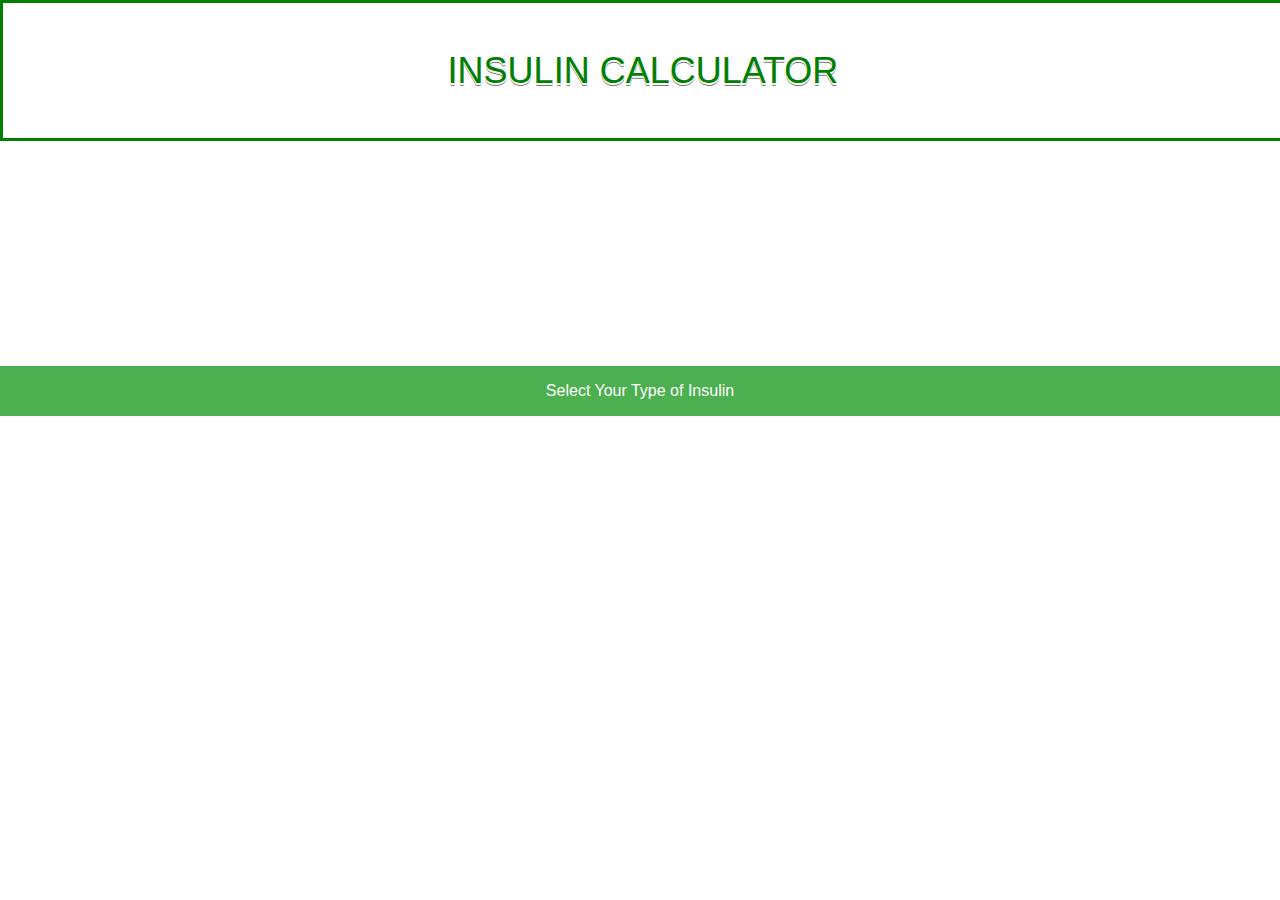
==== Webpage/web/index.html @ 70e994a3 "two projects separated" ====
<html>
  <head>
      <link rel="stylesheet" type="text/css" href="style.css">
      <meta content="text/html;charset=utf-8" http-equiv="Content-Type">
      <meta name="viewport" content="width=device-width, initial-scale=1">
      <meta name="charset" content="utf-8">
      <title>Insulin Calculator</title>
  </head>
  <body>
      <div id="title">
        <p>Insulin Calculator</p>
      </div>

      </div>
      <div class="dropdown">
          <button onclick="myFunction()" class="dropbtn">Select Your Type of Insulin</button>
          <div id="myDropdown" class="dropdown-content">
              <button onclick="chooseType('div1')" class="dropdown-button" href="#">Mealtime Insulin Dose - Standard Insulin Sensitivity</button>
              <button onclick="chooseType('div2')" class="dropdown-button" href="#">Mealtime Insulin Dose - Personal Insulin Sensitivity</button>
              <button onclick="chooseType('div3')" class="dropdown-button" href="#">Background Insulin Dose</button>
          </div>
      </div>
      
      <div id="testDiv" class="test">
        <p>Meal Time Insulin Dose</p>
        <div class="formulary-div">
          <form action="mealtimeInsulinDose.jsp" method="get">

            <ul>
              <li>Total Grams of Carbohydrates in the Meal: <input type="number" id="1_1" name="1_1" min="60" max="120"></li>
              <li>Total Grams Processed by 1 unit of rapid acting insulin: <input type="number" value="12" id="1_2" name="1_2" min="10" max="15"></li>
              <li>Actual blood sugar level measured before the meal: <input type="number" id="1_3" name="1_3" min="120" max="250"></li>
              <li>Target blood sugar before the meal: <input type="number" id="1_4" name="1_4" min="80" max="120"></li>
              <li>Individual Sensitivity: <input type="number" id="1_5" name="1_5" value ="50" min="15" max="100"></li>
            </ul>

            <button class="drop-submit-button" name="action" value="calculateInsuline" type="submit">Calculate Insuline</button>

          </form>
        </div>
        
      </div>

      <div id="testDiv2" class="test">
        <p>Background Insulin Dose</p>
        <div class="formulary-div">
          <form action="backgroundInsulinDose.jsp" method="get">

            <ul>
              <li>Weight in kilograms: <input type="number" id="3_1" name="3_1" min="60" max="120"></li>
            </ul>

            <button class="drop-submit-button" name="action" value="calculateInsuline" type="submit">Calculate Insuline</button>

          </form>
        </div>
        
      </div>

       <div id="testDiv3" class="test">
        <p>Personal Sensitivity To Insulin</p>
        <div class="formulary-div">
          <form action="personalSensitivityToInsulin.jsp" method="get">

            <ul>
              <li>Today's Physical Activity Level <input type="number" id="2_1" name="2_1" min="0" max="10"></li>
              <li>Number of Samples of Physical Activity Level in Some Day <input type="number" id="2_2" name="2_2" min="0" max="10"></li>
              <li>Samples of Drops in Blood Sugar  <input type="number" id="2_3" name="2_3" min="15" max="100"></li>
            </ul>

            <button class="drop-submit-button" name="action" value="calculateInsuline" type="submit">Calculate Sensitivity</button>

          </form>
        </div>
        
      </div>



      <script>

      /* When the user clicks on the button, 
      toggle between hiding and showing the dropdown content */
      function myFunction() {
          document.getElementById("myDropdown").classList.toggle("show");
      }

      function chooseType(type){

          document.getElementById("testDiv").classList.remove('show');
          document.getElementById("testDiv2").classList.remove('show');
          document.getElementById("testDiv3").classList.remove('show');

          if(type=="div1"){
            document.getElementById("testDiv").classList.toggle('show');
            document.getElementById("myDropdown").classList.remove("show");
          }else if(type=="div2"){
            document.getElementById("testDiv2").classList.toggle('show');
            document.getElementById("myDropdown").classList.remove("show");
          }else if(type=="div3"){
            document.getElementById("testDiv3").classList.toggle('show');
            document.getElementById("myDropdown").classList.remove("show");
          }

      }

      // Close the dropdown menu if the user clicks outside of it
      window.onclick = function(event) {
        if (!event.target.matches('.dropbtn')) {

          var dropdowns = document.getElementsByClassName("dropdown-content");
          var i;
          for (i = 0; i < dropdowns.length; i++) {
            var openDropdown = dropdowns[i];
            if (openDropdown.classList.contains('show')) {
                testFunction();
                openDropdown.classList.remove('show');
            }
          }
        }
      }
      </script>

  </body>
</html>
---- Webpage/web/style.css ----
*{
    margin: 0 auto;
}

#title{
    width:100%;
    height: 15%;
    border-style: solid;
    border-color:green;
}

#title p{
    text-align:center;
     position: relative;
     top: 50%;
     transform: translateY(-50%);

     color: #343434;
    font-weight: normal;
    font-family: 'Ultra', sans-serif;   
    font-size: 36px;
    line-height: 42px;
    text-transform: uppercase;
    text-shadow: 0 2px white, 0 3px #777;
    color:green;

}

.dropbtn {
    background-color: #4CAF50;
    color: white;
    padding: 16px;
    font-size: 16px;
    border: none;
    cursor: pointer;
    width:100%;
}

.dropdown-button{
    background-color: white;
    color: white;
    padding: 16px;
    font-size: 16px;
    border: none;
    cursor: pointer;
    width:100%;
}

/* Dropdown button on hover & focus */
.dropbtn:hover, .dropbtn:focus {
    background-color: #3e8e41;
}

/* The container <div> - needed to position the dropdown content */
.dropdown {
    position: relative;
    display: inline-block;
    width:100%;
    top:25%;
}

/* Dropdown Content (Hidden by Default) */
.dropdown-content {
    display: none;
    position: absolute;
    background-color: #f9f9f9;
    min-width: 160px;
    box-shadow: 0px 8px 16px 0px rgba(0,0,0,0.2);
    z-index: 1;
    text-align: center;
}

.test{
    display:none;
    margin: 0 auto;
    width:100%;

}

.test p{
    margin-top:2.5%;
    text-align:center;
     position: relative;
     top: 50%;
     transform: translateY(-50%);


     color: green;
    font-size: 26px;
    line-height: 40px;
    font-weight: bold;
    font-family: 'Hammersmith One', sans-serif;
}

.formulary-div{
    margin:0 auto;
}

.test ul{
    padding-top:2%;
    padding-bottom:1%;
    list-style: none;
    border-style: solid;
    border-color:green;
    text-align: center;
}

.test li{
    font-size:20px;
    margin: 0px 0px 15px 0px;
}

.drop-submit-button{
    margin-top:5px;
    width:50%;
    font-size:30px;
    border-radius:5px;
    background-color: white;
    border-color:green;
    position: absolute; 
    left: 0; 
    right: 0; 
    margin-left: auto; 
    margin-right: auto;
}



/* Links inside the dropdown */
.dropdown-content button {
    color: black;
    text-decoration: none;
    display: block;
}

/* Change color of dropdown links on hover */
.dropdown-content a:hover {background-color: #f1f1f1}

/* Show the dropdown menu (use JS to add this class to the .dropdown-content container when the user clicks on the dropdown button) */
.show {
    width:100%;
    display:block;
}
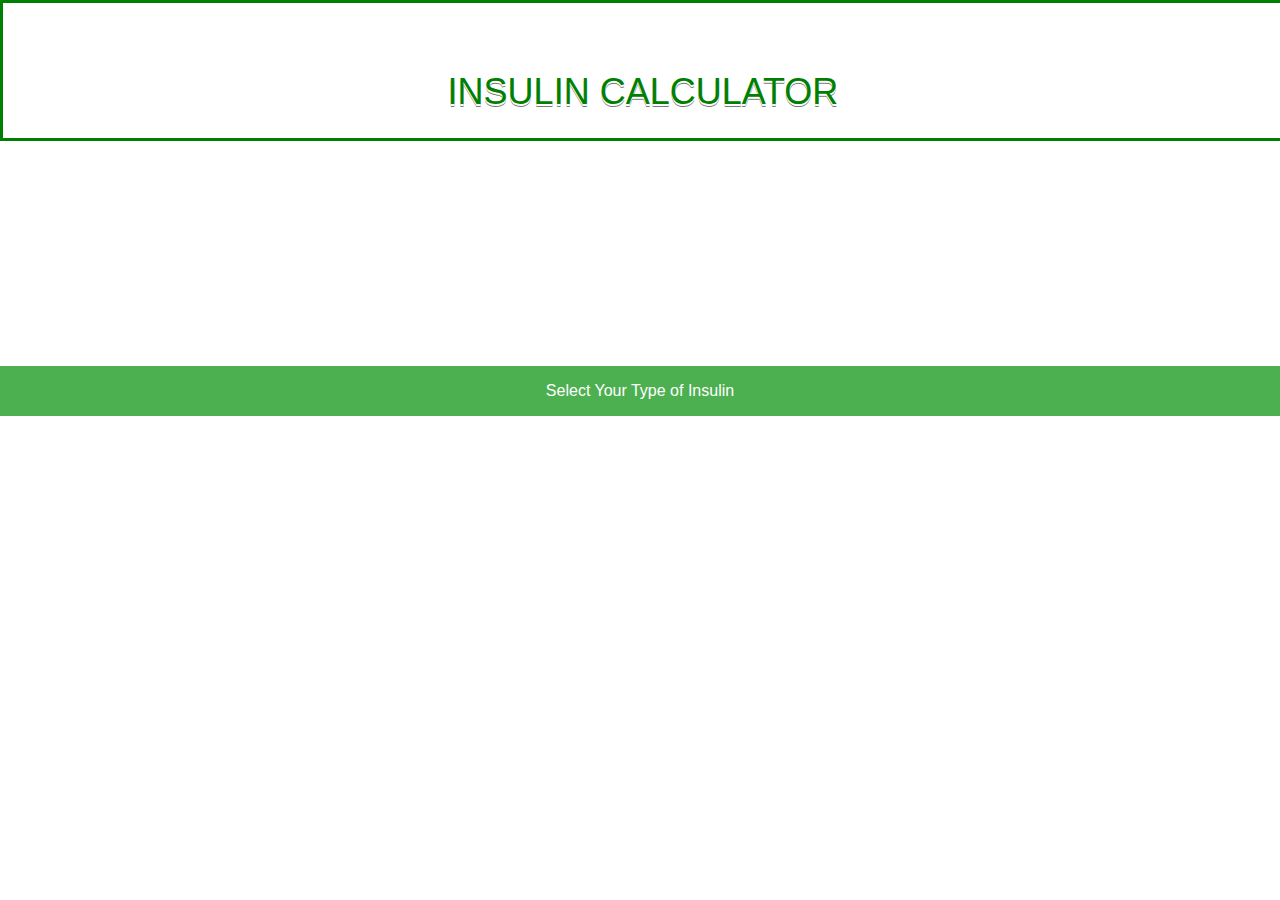
==== commit 5212a4ea: "new initial interface" ====
--- a/Webpage/web/index.html
+++ b/Webpage/web/index.html
@@ -4,6 +4,7 @@
       <meta content="text/html;charset=utf-8" http-equiv="Content-Type">
       <meta name="viewport" content="width=device-width, initial-scale=1">
       <meta name="charset" content="utf-8">
+      <script src="jquery-3.2.1.min.js"></script>
       <title>Insulin Calculator</title>
   </head>
   <body>
@@ -27,11 +28,11 @@
           <form action="mealtimeInsulinDose.jsp" method="get">
 
             <ul>
-              <li>Total Grams of Carbohydrates in the Meal: <input type="number" id="1_1" name="1_1" min="60" max="120"></li>
-              <li>Total Grams Processed by 1 unit of rapid acting insulin: <input type="number" value="12" id="1_2" name="1_2" min="10" max="15"></li>
-              <li>Actual blood sugar level measured before the meal: <input type="number" id="1_3" name="1_3" min="120" max="250"></li>
-              <li>Target blood sugar before the meal: <input type="number" id="1_4" name="1_4" min="80" max="120"></li>
-              <li>Individual Sensitivity: <input type="number" id="1_5" name="1_5" value ="50" min="15" max="100"></li>
+              <li class="titles">Total Grams of Carbohydrates in the Meal: <input type="number" id="input1_1" name="input1_1" min="60" max="120"></li>
+              <li class="titles">Total Grams Processed by 1 unit of rapid acting insulin: <input type="number" value="12" id="input1_2" name="input1_2" min="10" max="15"></li>
+              <li class="titles">Actual blood sugar level measured before the meal: <input type="number" id="input1_3" name="input1_3" min="120" max="250"></li>
+              <li class="titles">Target blood sugar before the meal: <input type="number" id="input1_4" name="input1_4" min="80" max="120"></li>
+              <li class="titles">Individual Sensitivity: <input type="number" id="input1_5" name="input1_5" value ="50" min="15" max="100"></li>
             </ul>
 
             <button class="drop-submit-button" name="action" value="calculateInsuline" type="submit">Calculate Insuline</button>
@@ -47,7 +48,7 @@
           <form action="backgroundInsulinDose.jsp" method="get">
 
             <ul>
-              <li>Weight in kilograms: <input type="number" id="3_1" name="3_1" min="60" max="120"></li>
+              <li class="titles">Weight in kilograms: <input type="number" id="input3_1" name="input3_1" min="60" max="120"></li>
             </ul>
 
             <button class="drop-submit-button" name="action" value="calculateInsuline" type="submit">Calculate Insuline</button>
@@ -62,22 +63,38 @@
         <div class="formulary-div">
           <form action="personalSensitivityToInsulin.jsp" method="get">
 
-            <ul>
-              <li>Today's Physical Activity Level <input type="number" id="2_1" name="2_1" min="0" max="10"></li>
-              <li>Number of Samples of Physical Activity Level in Some Day <input type="number" id="2_2" name="2_2" min="0" max="10"></li>
-              <li>Samples of Drops in Blood Sugar  <input type="number" id="2_3" name="2_3" min="15" max="100"></li>
-            </ul>
+            <p id="physic_title">Today's Physical Activity Level <input type="number" id="input2_1" name="input2_1" min="0" max="10"></li>
+            <p class="titles" id="plevel">Physical Activity Level</p> <!--<input type="number" id="input2_2" name="input2_2" min="0" max="10"></li>-->
+            <p class="titles" id="plevel"> Blood Sugar</p> <!--<input type="number" id="input2_3" name="input2_3" min="15" max="100"></li>-->
+            <div class="samples" id="sample1">
+                <div class="pact_div">
+                  <input type="number" name="name" min="0" max="10">       
+                </div>
+                <div class="blood_div">
+                  <input type="number" name="name" min="15" max="100">
+                </div>
+              </div>
 
+            <button type="button" class="add-button" onClick="addSamplee()" name="addSample" value="addSample">Add Sample</button> 
             <button class="drop-submit-button" name="action" value="calculateInsuline" type="submit">Calculate Sensitivity</button>
 
           </form>
+
         </div>
-        
       </div>
 
+      <script>
 
+      function addSamplee(){
+        var counter = 2;
+        var div = document.getElementById("sample1");
 
-      <script>
+        var sampleDiv = '<div class="samples" id="sample'+ counter + '""><div class="pact_div"><input type="number name="name" min="0" max="10"></div><div class="blood_div"><input type="number" name="name" min="15" max="100"></div></div>';
+
+        div.innerHTML += sampleDiv;
+        e.prventDefault();
+        counter++;
+      }
 
       /* When the user clicks on the button, 
       toggle between hiding and showing the dropdown content */
--- a/Webpage/web/style.css
+++ b/Webpage/web/style.css
@@ -2,6 +2,85 @@
     margin: 0 auto;
 }
 
+.results_title{
+    margin-top:2.5%;
+    text-align:center;
+    top: 50%;
+    color: green;
+    font-size: 26px;
+    line-height: 40px;
+    font-weight: bold;
+    font-family: 'Hammersmith One', sans-serif;
+}
+
+#result{
+    margin-top:2.5%;
+    padding:2.5%;
+    text-align:center;
+    top: 50%;
+    border-style:solid;
+    width:30%;
+    font-family: 'Hammersmith One', sans-serif;
+    font-size: 25px;
+}
+
+
+#buttons{
+    margin-top:5%;
+    width:75%;
+}
+
+#back-button{
+    margin-top:5px;
+    width:30%;
+    font-size:15px;
+    border-radius:5px;
+    background-color: white;
+    border-color:green;
+    left: 0; 
+    right: 0; 
+    margin-left: auto; 
+    margin-right: auto;
+    display:block;
+    float:left;
+}
+
+#buttons-box{width:100%;}
+
+#details-button{
+    margin-top:5px;
+    width:30%;
+    font-size:15px;
+    border-radius:5px;
+    background-color: white;
+    border-color:green;
+    left: 0; 
+    right: 0; 
+    margin-left: auto; 
+    margin-right: auto;
+    display:block;
+    float:right;
+}
+
+#panel {
+    display: none;
+    width:50%;
+    margin-top:10%;
+    border-style:solid;
+    border-color:green;
+}
+
+#panel ul{
+    text-align: center;
+    list-style: none;
+}
+
+#buttons a{
+    color:inherit;
+    text-decoration:none;
+}
+
+
 #title{
     width:100%;
     height: 15%;
@@ -13,8 +92,6 @@
     text-align:center;
      position: relative;
      top: 50%;
-     transform: translateY(-50%);
-
      color: #343434;
     font-weight: normal;
     font-family: 'Ultra', sans-serif;   
@@ -24,6 +101,52 @@
     text-shadow: 0 2px white, 0 3px #777;
     color:green;
 
+}
+
+.titles{
+    font-size:15px;
+    font-weight: bold;
+    font-family: 'Hammersmith One', sans-serif;
+    color:green;
+    margin: 0px 0px 15px 0px;
+
+}
+
+.pact_div{
+    float:left;
+    width:50%;
+}
+
+.blood_div{
+    width:50%;
+    float:right;
+}
+
+#plevel{
+    width:50%;
+    float:left;
+    font-size: 15px;
+}
+
+#blevel{
+    width:50%;
+    float:right;
+    font-size: 15px;
+}
+
+#testdiv3 input{
+    display:block;
+    width:20%;
+    height:5%;
+    border-radius:10%;
+}
+
+#physic_title{
+    font-size:15px;
+}
+
+.samples{
+    margin-bottom: 3%;
 }
 
 .dropbtn {
@@ -83,9 +206,7 @@
      position: relative;
      top: 50%;
      transform: translateY(-50%);
-
-
-     color: green;
+    color: green;
     font-size: 26px;
     line-height: 40px;
     font-weight: bold;
@@ -94,6 +215,7 @@
 
 .formulary-div{
     margin:0 auto;
+    width:100%;
 }
 
 .test ul{
@@ -105,23 +227,36 @@
     text-align: center;
 }
 
-.test li{
+.drop-submit-button{
+    margin-top:5px;
+    width:50%;
+    font-size:30px;
+    border-radius:5px;
+    background-color: white;
+    border-color:green;
+    left: 0; 
+    right: 0; 
+    margin-left: auto; 
+    margin-right: auto;
+    display:block;
+}
+
+.add-button{
+    margin-top:5px;
+    width:20%;
     font-size:20px;
-    margin: 0px 0px 15px 0px;
-}
-
-.drop-submit-button{
-    margin-top:5px;
-    width:50%;
-    font-size:30px;
-    border-radius:5px;
-    background-color: white;
-    border-color:green;
-    position: absolute; 
-    left: 0; 
-    right: 0; 
-    margin-left: auto; 
-    margin-right: auto;
+    border-radius:5px;
+    background-color: white;
+    border-color:green;
+    left: 0; 
+    right: 0; 
+    margin-left: auto; 
+    margin-right: auto;
+    display:block;
+}
+
+#testdiv3 button{
+    margin-top:5%;
 }
 
 
